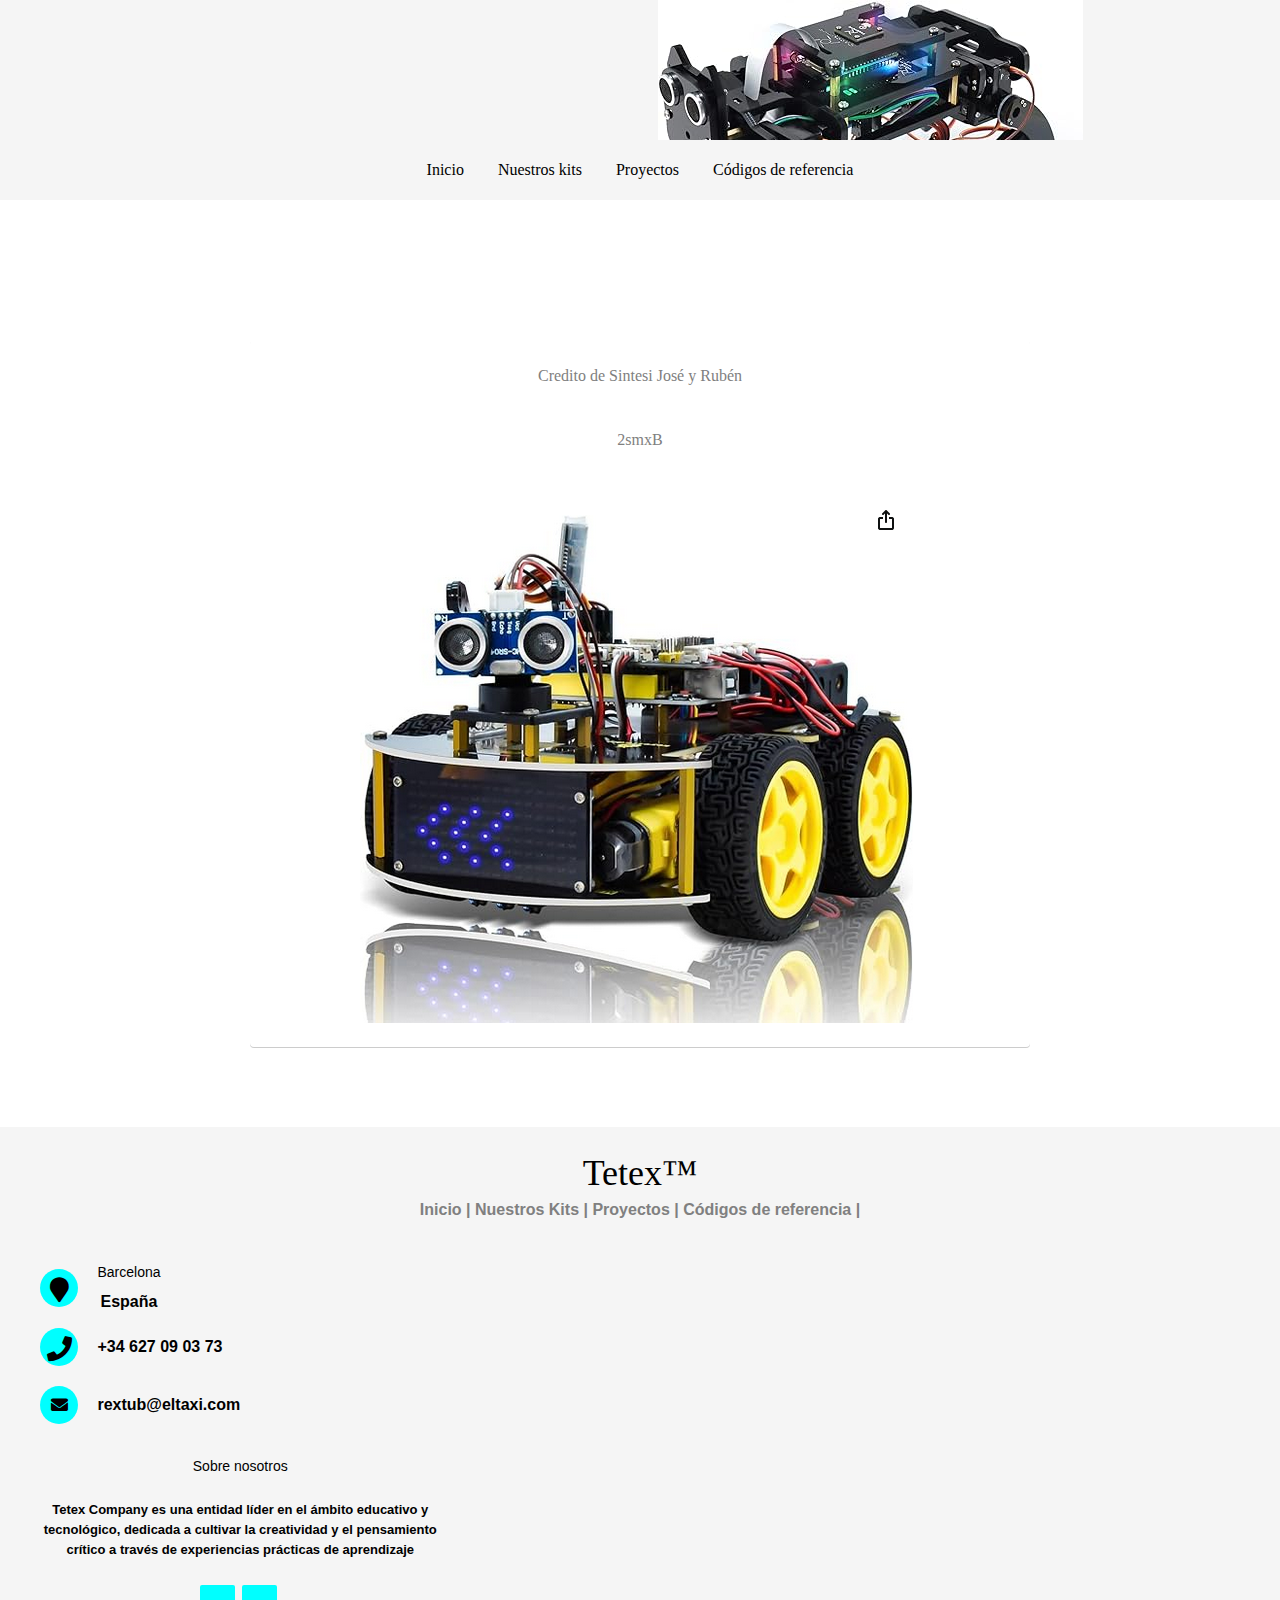
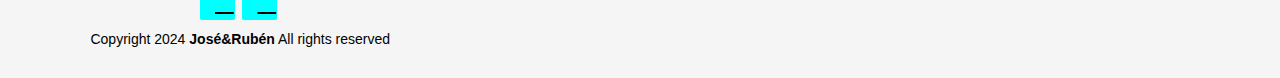
==== index.html @ 7d5be72e "fuck" ====
<!DOCTYPE html>
<html lang="es">
<head>
    <meta charset="UTF-8">
    <link rel="icon" href="https://www.shareicon.net/download/2017/06/21/887356_logo_512x512.png" type="image/x-icon" />
    <meta http-equiv="X-UA-Compatible" content="IE=edge">
    <meta name="viewport" content="width=device-width, initial-scale=1.0">
    <title>Tetex™</title>
    <link rel="stylesheet" href="style.css">
    <link rel="stylesheet" href="assets/fontawesome/css/all.min.css">
</head>
<body>

    <header>
        <a href="fotoscaras.zip">
            <img class="photo" src="fotoscaras/Kit caro.jpg" alt=""  >
        </a>
        
        <nav>
            <a href="index.html">Inicio</a>
            <a href="componentes.html">Nuestros kits</a>
            <a href="montaje.html">Proyectos</a>
            <a href="codigo.html">Códigos de referencia</a>
        </nav> 
    </header>

    <div class="wrapper">
        <section>
            <p>Credito de Sintesi José y Rubén</p>

            <p></p>

            <p>2smxB</p>
            
            <div class="robotinicio">
                <a href="">
                  <img src="Captura de pantalla de 2024-02-06 12-20-31.png"
                  alt="aaa"  class="photo">
                </a>
            </div>
        </section>
    </div>

    <footer class="footer-distributed">
        <div class="footer-left">
            <h3>Tetex™</h3>    
            <p class="footer-links">
                <a href="index.html">Inicio</a>
                |
                <a href="componentes.html">Nuestros Kits</a>
                |
                <a href="montaje.html">Proyectos</a>
                |
                <a href="codigo.html">Códigos de referencia</a>
                |
            </p>
        </div>

        <p></p>

        <div class="footer-center">
            <div>
                <i class="fa fa-map-marker"></i>
                <p><span>Barcelona</span>España</p>
            </div>
        <div>
            <i class="fa fa-phone"></i>
            <p>+34 627 09 03 73</p>
        </div>
        <div>
            <i class="fa fa-envelope"></i>
            <p><a href="mailto:sagar00001.co@gmail.com">rextub@eltaxi.com</a></p>
        </div>
    
        <p></p>

        <div class="footer-right">
            <p class="footer-company-about">
                <span>Sobre nosotros</span>
                <strong>Tetex Company es una entidad líder en el ámbito educativo y tecnológico, 
                dedicada a cultivar la creatividad y el pensamiento crítico a través de experiencias prácticas de aprendizaje</strong>
            </p>
            <div class="footer-icons">
                <a href="https://www.instagram.com/minez_keloke/"><i class="fa-brands fa-instalod"></i></a>
                <a href="https://www.instagram.com/rub3n_12706/"><i class="fa-brands fa-instagram"></i></a>
            </div>
        
            <p class="footer-company-name">Copyright 2024 <strong>José&Rubén</strong>
            All rights reserved</p>
        </div>
    </footer>

    </div>
    <script src="https://code.jquery.com/jquery-3.7.1.min.js"></script>
    <script src="script.js"></script>


</body>
</html>
---- style.css ----
*{
    margin: 0;
    padding: 0;
    border: 0;
    vertical-align: baseline;
    box-sizing: border-box;
}

body{
    background: url('5ARz.gif') no-repeat;
    background-size: cover;
    background-position: center;
    padding-top: 330px;
}

header{
    width: 100%;
    height: 200px;
    background-color: whitesmoke;
    text-align: center;
    position: fixed;
    top: 0;
    overflow: hidden;
    transition: all 0.5s ease;
}

header h1{
    font-size: 42px;
    color: whitesmoke;
    line-height: 150px;
    font-weight: 300;

}

header h1{
    font-weight: bold;
    text-transform: uppercase;
    color: whitesmoke;
}

header nav{
    position: absolute;
    bottom: 0;
    height: 60px;
    line-height: 60px;
    width: 100%;
    background-color: whitesmoke;
}

header nav a{
    color: black;
    display: inline-block;
    padding: 10px 15px;
    line-height: 1;
    text-decoration: none;
    border-radius: 5px;
}

header nav a:hover{
    background-color: white;
}

.footer{
    position: fixed;
    bottom: 0;
}

@media (max-height:800px)
{
    footer{
        position: static;
    }
    header{
        padding-top: 40px;
    }
}

.footer-distributed{
    background-color: whitesmoke;
    box-sizing: border-box;
    width: 100%;
    text-align: left;
    font: bold 16px sans-serif;
    padding: 25px 25px 25px 25px;
    margin-top: 80px;
}
.footer-distributed .footer-left .footer-distributed .footer-center .footer-distributed .footer-right{
    display: inline-block;
    vertical-align: top;
    width: 100%;
}

.footer-distributed .footer-left{
    width: 100%;
    text-align: center
}

.footer-distributed h3{
    color: black    ;
    font: normal 36px 'cookie', cursive;
    margin: 0;
    width: 100%;
    
}

.footer-distributed h3 span{
    color: black;
    margin: 20px 0 12px;
    width: 100%;
}

.footer-distributed .footer-links a{
    display: inline-block;
    line-height: 1.8;
    text-decoration: none;
    color: inherit;
}

.footer-distributed .footer-company-name{
    color: grey;
    font-size: 14px;
    font-weight: normal;
    margin: 0;
}

.footer-distributed .footer-center{
    width: 35%;
}

.footer-distributed .footer-center i{
    background-color: cyan;
    color: black;
    font-size: 25px;
    width: 38px;
    height: 38px;
    border-radius: 50%;
    text-align: center;
    line-height: 42px;
    margin: 10px 15px;
    vertical-align: middle;
}

.footer-distributed .footer-center i.fa-envelope{
    font-size: 17px;
    line-height: 38px;
    text-align: center
}

.footer-distributed .footer-center p{
    display: inline-block;
    color: black;
    vertical-align: middle;
    margin: 0;
    text-align: center
}

.footer-distributed .footer-center p span{
    display: block;
    font-weight: normal;
    font-size: 14px;
    line-height: 2;
    text-align: center
}

.footer-distributed .footer-center p a{
    color: black;
    text-decoration: none;
    text-align: center
}

.footer-distributed .footer-right{
    width: 100%;
    text-align: center
}

.footer-distributed .footer-company-about{
    line-height: 20px;
    color: grey;
    font-size: 13px;
    font-weight: normal;
    margin: 0;
    
}

.footer-distributed .footer-company-about span{
    display: block;
    color: black;
    font-size: 18px;
    font-weight: bold;
    margin-bottom: 20px;
}

.footer-distributed .footer-icons{
    margin-top: 25px;
}

.footer-distributed .footer-icons a{
    display: inline-block;
    width: 35px;
    height: 35px;
    cursor: pointer;
    background-color: cyan;
    border-radius: 2px;
    font-size: 20px;
    color: black;
    text-align: center;
    line-height: 35px;
    margin-right: 3px;
    margin-bottom: 5px;
}

.footer-distributed .footer-icons a:hover{
    background-color: blue;
}
    
.footer-links a:hover{
    color: blue;
    z-index: 12;
}

@media(max-width: 880px){
    .footer-distributed .footer-links, .footer-distributed .footer-center, .footer-distributed .footer-right{
        display: block;
        width: 100%;
        margin-bottom: 40px;
        text-align: center;
    }
    .footer-distributed .footer-center i{
        margin-left: 0;
    }
}

h2{
    font-size: 34px;
    text-transform: uppercase;
    font-weight: 400;
    line-height: 2;
    color: white;
}

p{
    margin-bottom: 2rem;
    line-height: 2;
    color: grey;
}

.wrapper{
    max-width: 800px;
    margin: 0 auto;
    text-align: center;
}

.wrapper2{
    max-width: 800px;
    margin: 0 auto;
}

.wrapper3{
    max-width: 800px;
    margin: 0 auto;
}

.wrapper4{
    max-width: 800px;
    margin: 0 auto;
}

section{
    margin: 10px;
    padding: 20px;
    background: white;
    border-radius: 4px;
    box-shadow: 0 1px 0 rgba(0,0,0,0.2);
}

body.sticky-header{
    padding-top: 100px;
}

body.sticky-header header{
    height: 60px;
    background-color: whitesmoke;
}

body.sticky-header header h1{
    transform: scale(0, 0);
}

.codigoarduino{
    text-align: center;
    max-width: 100%;
}

.primercontacto{
    text-align: center;
    max-width: 100%;
}

.robotinicio {
    text-align: center;
    max-width: 100%;
}
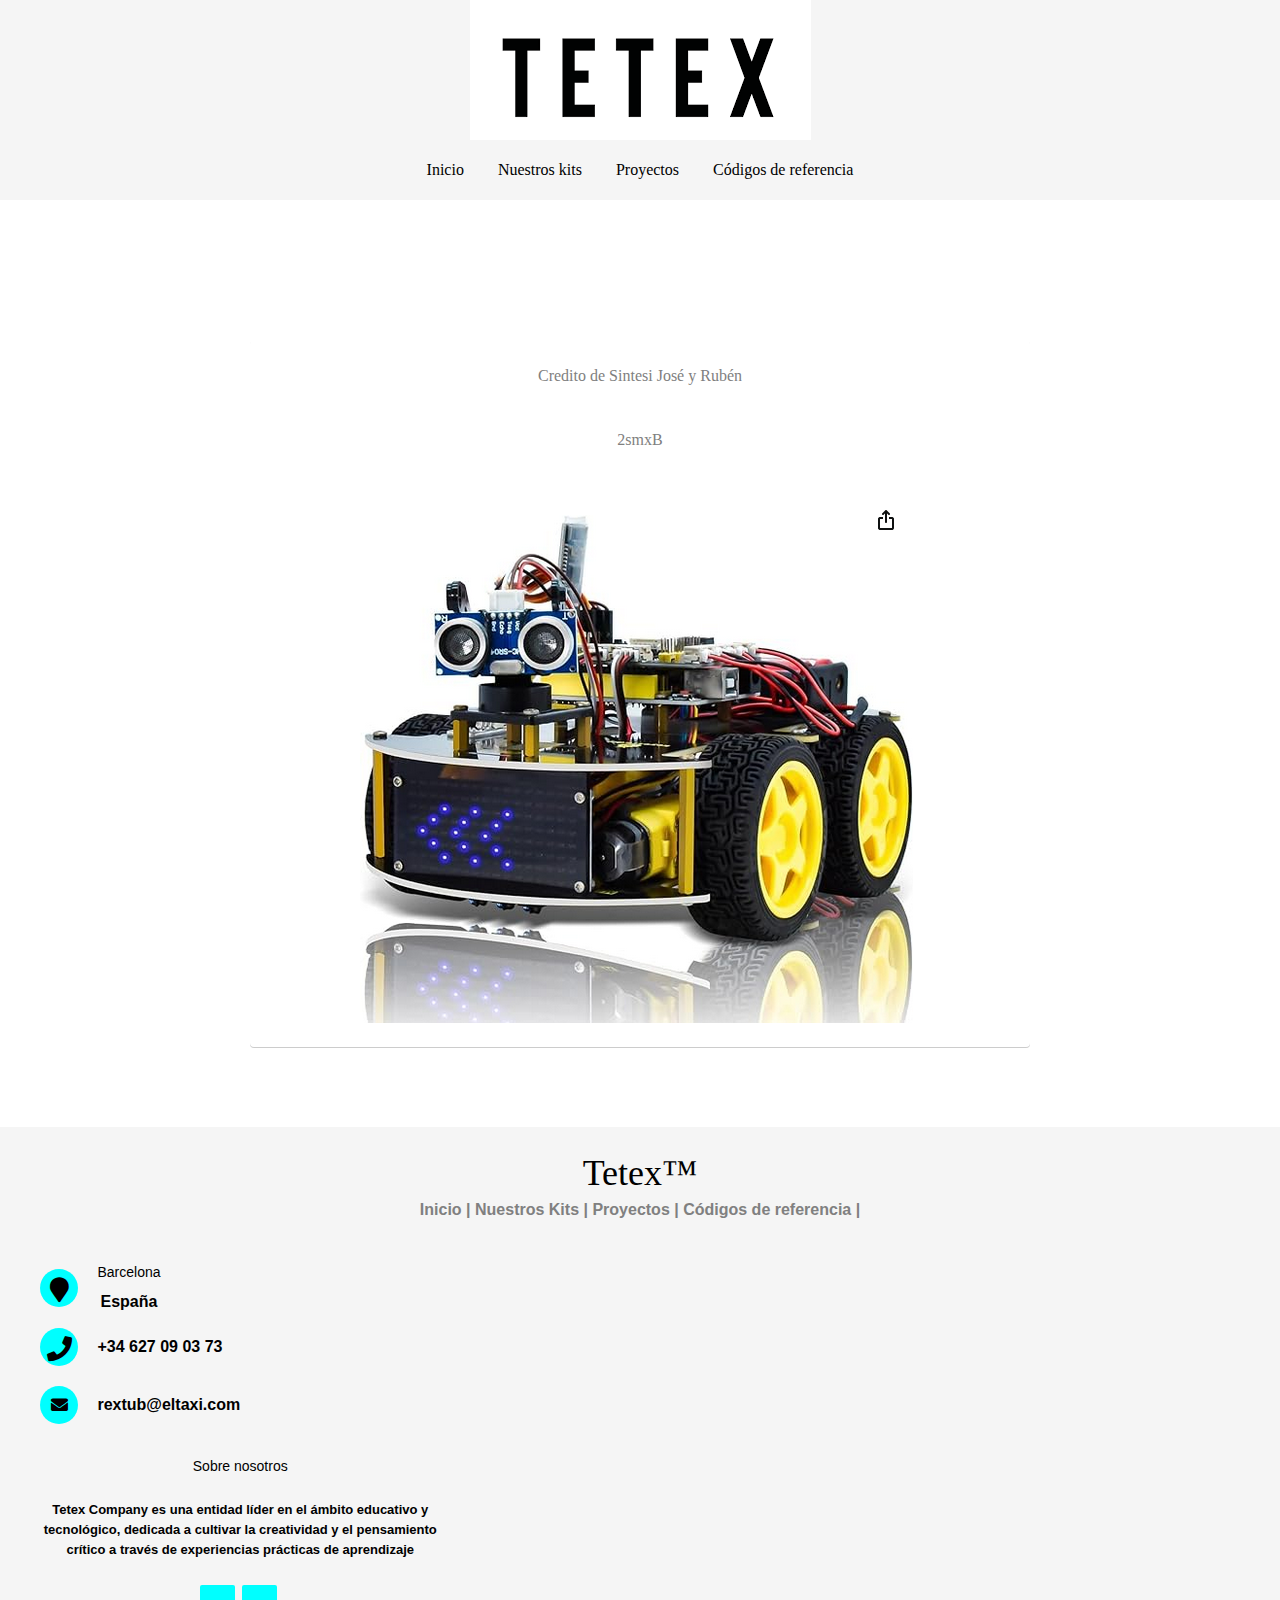
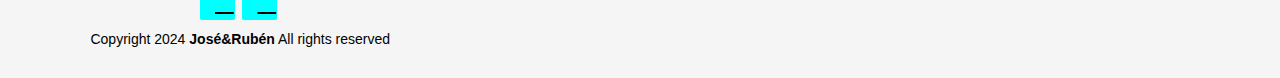
==== commit b3c8176f: "fuck" ====
--- a/index.html
+++ b/index.html
@@ -12,8 +12,8 @@
 <body>
 
     <header>
-        <a href="fotoscaras.zip">
-            <img class="photo" src="fotoscaras/Kit caro.jpg" alt=""  >
+        <a href="">
+            <img class="photo" src="TETEX.png" alt=""  >
         </a>
         
         <nav>
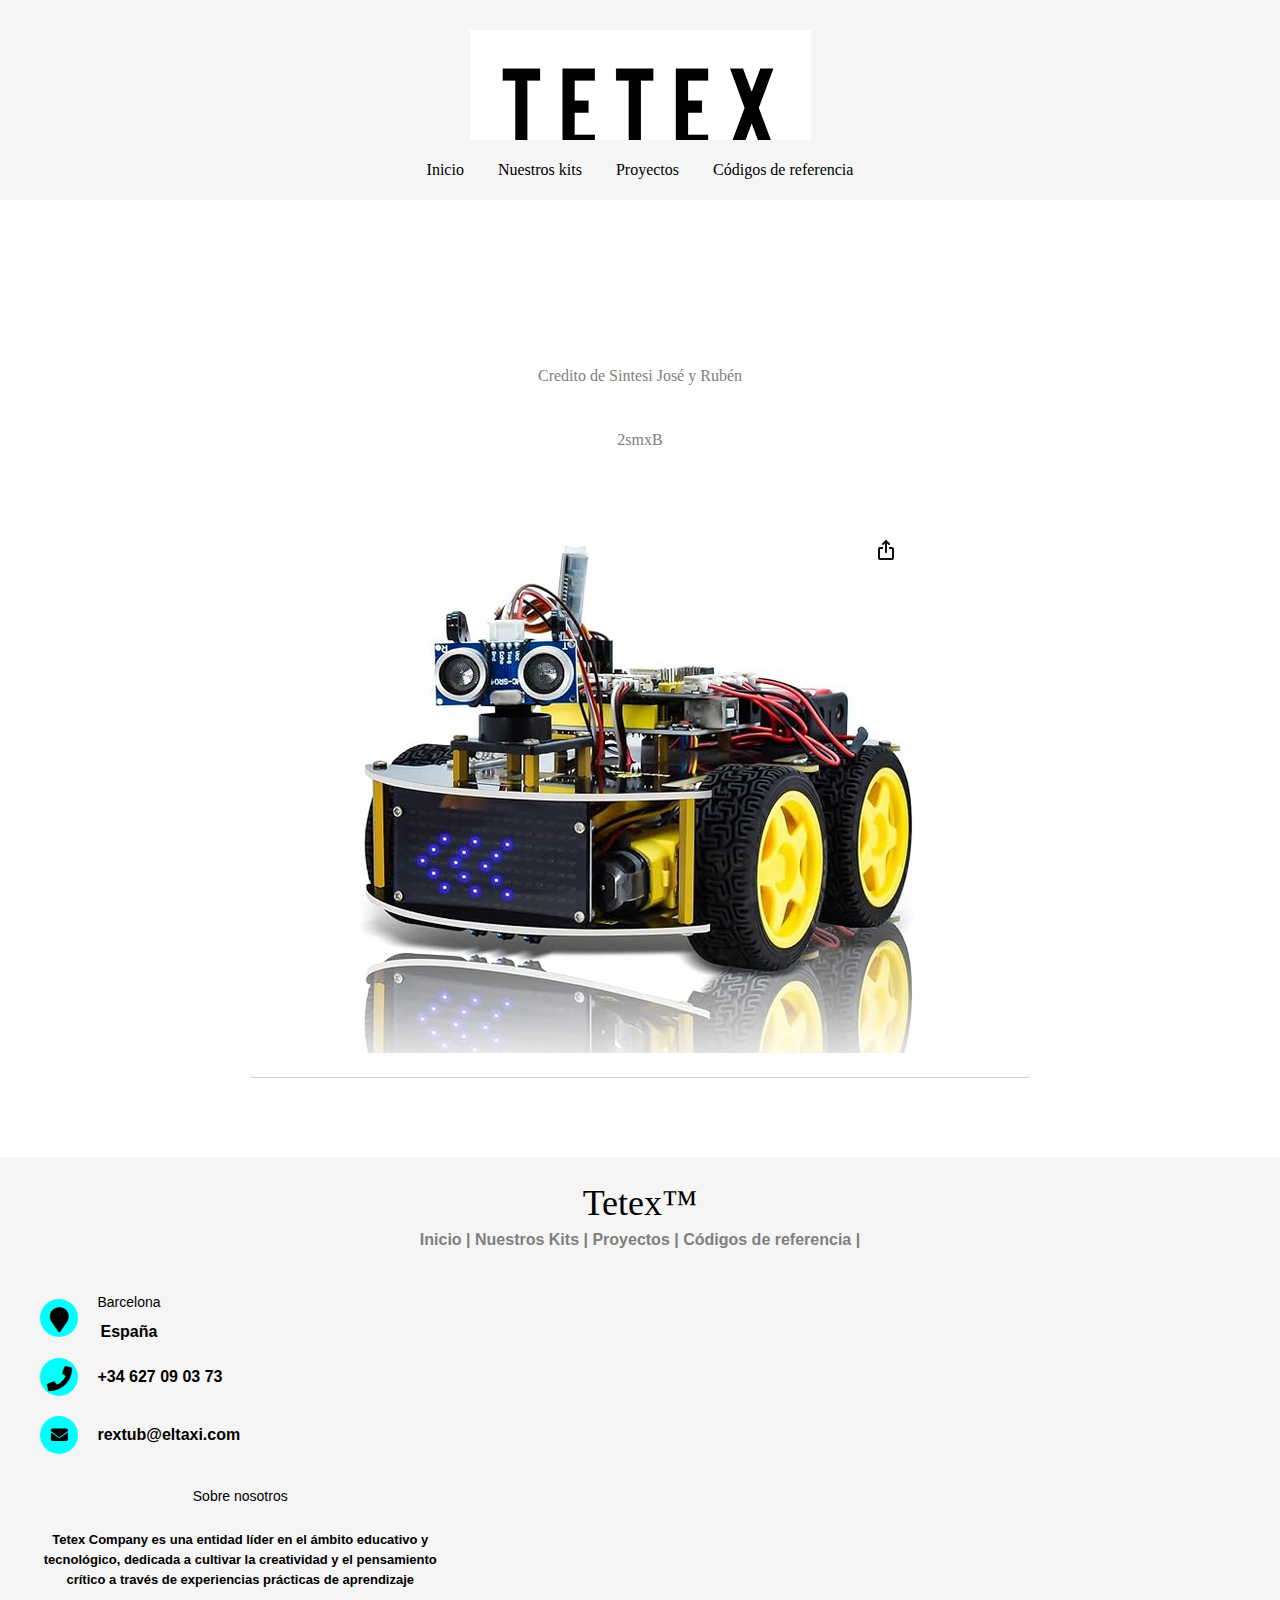
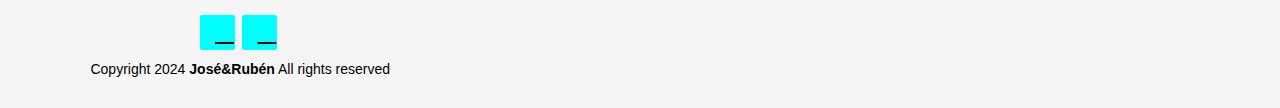
==== commit 3a3ac3be: "fuck" ====
--- a/index.html
+++ b/index.html
@@ -12,9 +12,7 @@
 <body>
 
     <header>
-        <a href="">
             <img class="photo" src="TETEX.png" alt=""  >
-        </a>
         
         <nav>
             <a href="index.html">Inicio</a>
--- a/style.css
+++ b/style.css
@@ -299,4 +299,8 @@
 .robotinicio {
     text-align: center;
     max-width: 100%;
+}
+
+.photo {
+    margin-top: 30px;
 }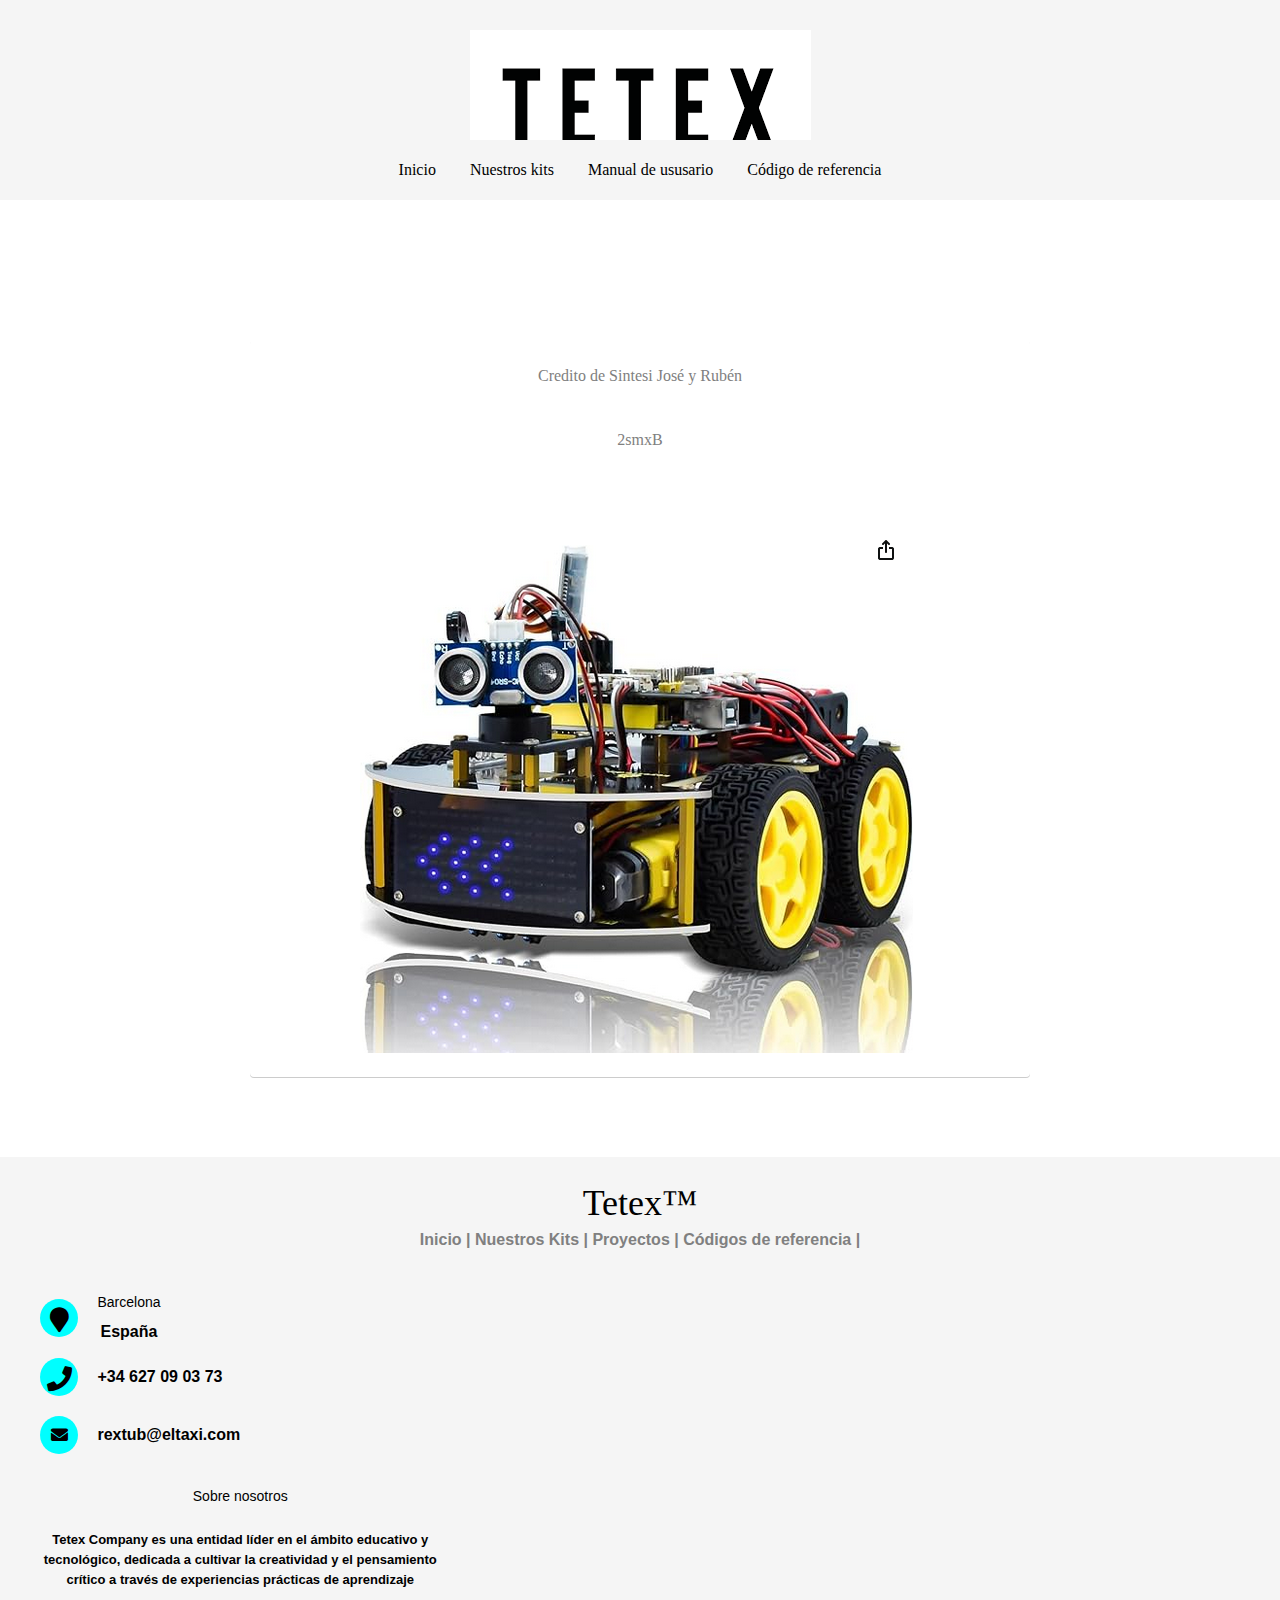
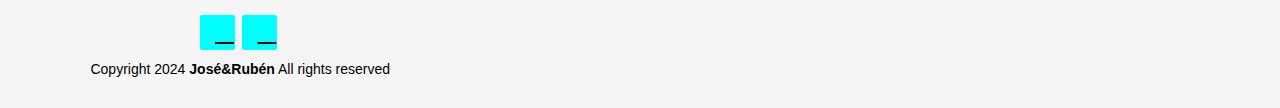
==== commit 7831c6a0: "fuck" ====
--- a/index.html
+++ b/index.html
@@ -17,8 +17,8 @@
         <nav>
             <a href="index.html">Inicio</a>
             <a href="componentes.html">Nuestros kits</a>
-            <a href="montaje.html">Proyectos</a>
-            <a href="codigo.html">Códigos de referencia</a>
+            <a href="montaje.html">Manual de ususario</a>
+            <a href="codigo.html">Código de referencia</a>
         </nav> 
     </header>
 
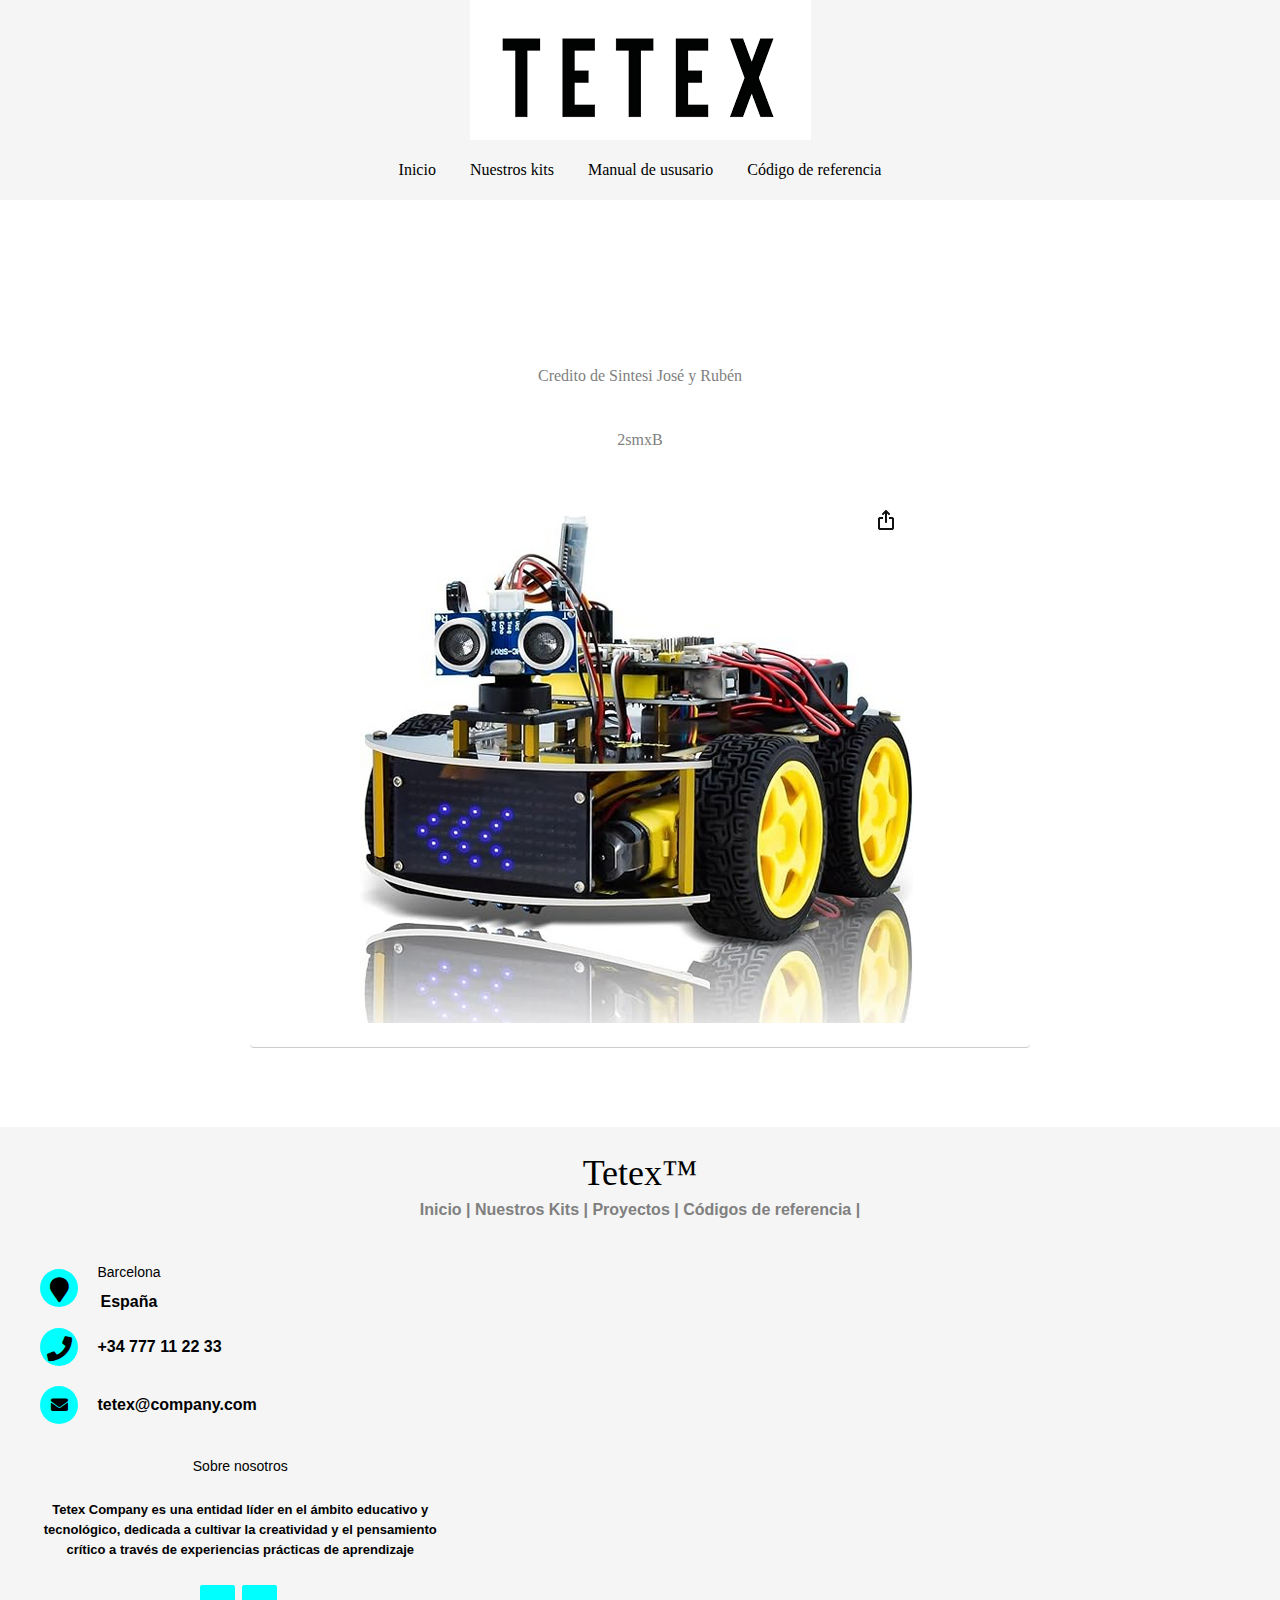
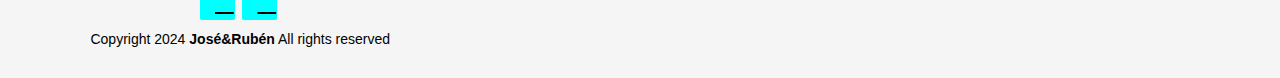
==== commit 2218696a: "fuck" ====
--- a/index.html
+++ b/index.html
@@ -63,11 +63,11 @@
             </div>
         <div>
             <i class="fa fa-phone"></i>
-            <p>+34 627 09 03 73</p>
+            <p>+34 777 11 22 33</p>
         </div>
         <div>
             <i class="fa fa-envelope"></i>
-            <p><a href="mailto:sagar00001.co@gmail.com">rextub@eltaxi.com</a></p>
+            <p><a href="mailto:tetex@company.com">tetex@company.com</a></p>
         </div>
     
         <p></p>
--- a/style.css
+++ b/style.css
@@ -100,13 +100,14 @@
     font: normal 36px 'cookie', cursive;
     margin: 0;
     width: 100%;
-    
+    text-align: center;
 }
 
 .footer-distributed h3 span{
     color: black;
     margin: 20px 0 12px;
     width: 100%;
+    text-align: center;
 }
 
 .footer-distributed .footer-links a{
@@ -114,6 +115,7 @@
     line-height: 1.8;
     text-decoration: none;
     color: inherit;
+    text-align: center;
 }
 
 .footer-distributed .footer-company-name{
@@ -121,6 +123,7 @@
     font-size: 14px;
     font-weight: normal;
     margin: 0;
+    text-align: center;
 }
 
 .footer-distributed .footer-center{
@@ -300,7 +303,3 @@
     text-align: center;
     max-width: 100%;
 }
-
-.photo {
-    margin-top: 30px;
-}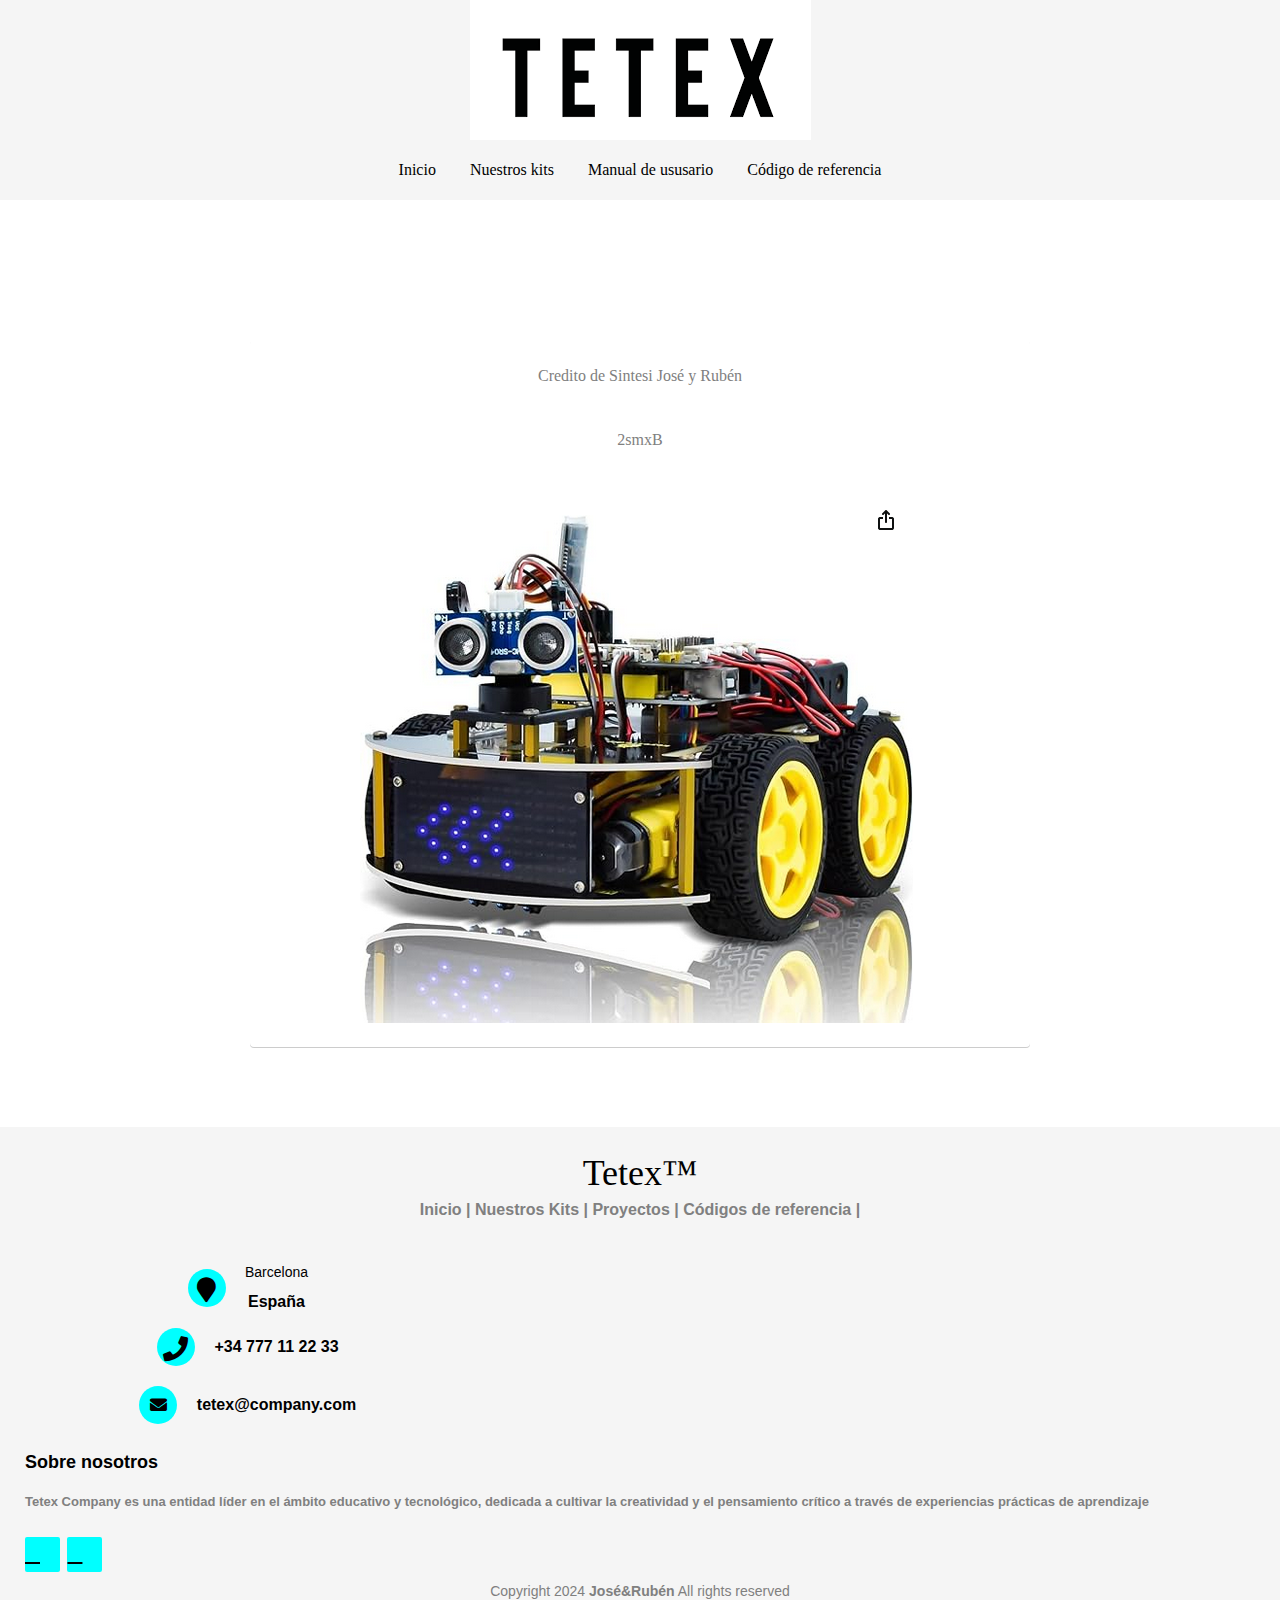
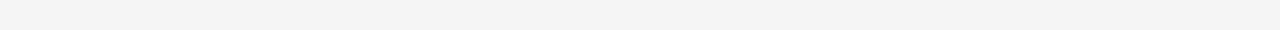
==== commit a07368da: "fuck" ====
--- a/index.html
+++ b/index.html
@@ -71,6 +71,7 @@
         </div>
     
         <p></p>
+        </div>
 
         <div class="footer-right">
             <p class="footer-company-about">
--- a/style.css
+++ b/style.css
@@ -128,6 +128,7 @@
 
 .footer-distributed .footer-center{
     width: 35%;
+    text-align: center;
 }
 
 .footer-distributed .footer-center i{
@@ -154,7 +155,6 @@
     color: black;
     vertical-align: middle;
     margin: 0;
-    text-align: center
 }
 
 .footer-distributed .footer-center p span{
@@ -162,18 +162,15 @@
     font-weight: normal;
     font-size: 14px;
     line-height: 2;
-    text-align: center
 }
 
 .footer-distributed .footer-center p a{
     color: black;
     text-decoration: none;
-    text-align: center
 }
 
 .footer-distributed .footer-right{
     width: 100%;
-    text-align: center
 }
 
 .footer-distributed .footer-company-about{
@@ -182,7 +179,6 @@
     font-size: 13px;
     font-weight: normal;
     margin: 0;
-    
 }
 
 .footer-distributed .footer-company-about span{
@@ -206,7 +202,6 @@
     border-radius: 2px;
     font-size: 20px;
     color: black;
-    text-align: center;
     line-height: 35px;
     margin-right: 3px;
     margin-bottom: 5px;
@@ -226,7 +221,6 @@
         display: block;
         width: 100%;
         margin-bottom: 40px;
-        text-align: center;
     }
     .footer-distributed .footer-center i{
         margin-left: 0;
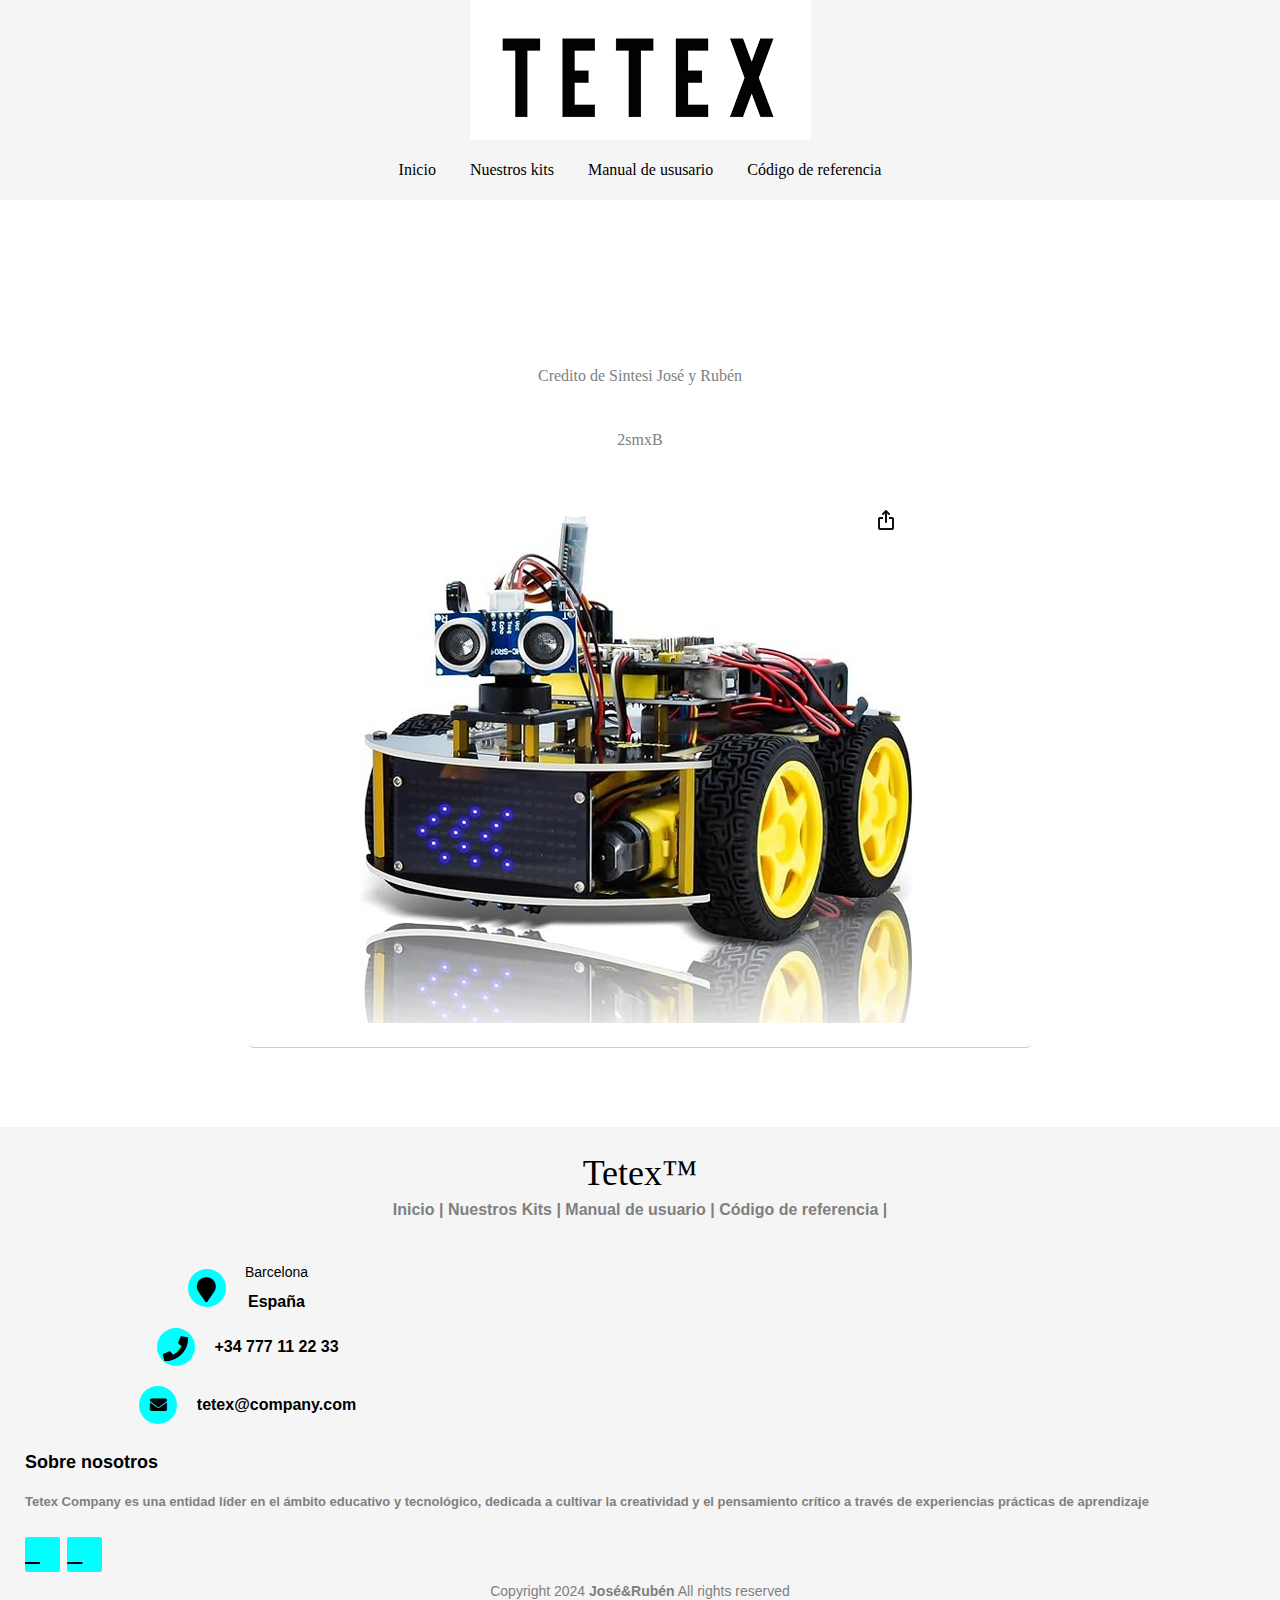
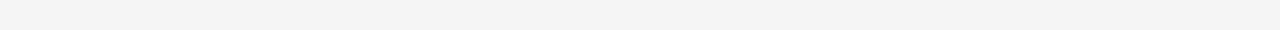
==== commit 5f4808c3: "fuck" ====
--- a/index.html
+++ b/index.html
@@ -47,9 +47,9 @@
                 |
                 <a href="componentes.html">Nuestros Kits</a>
                 |
-                <a href="montaje.html">Proyectos</a>
+                <a href="montaje.html">Manual de usuario</a>
                 |
-                <a href="codigo.html">Códigos de referencia</a>
+                <a href="codigo.html">Código de referencia</a>
                 |
             </p>
         </div>
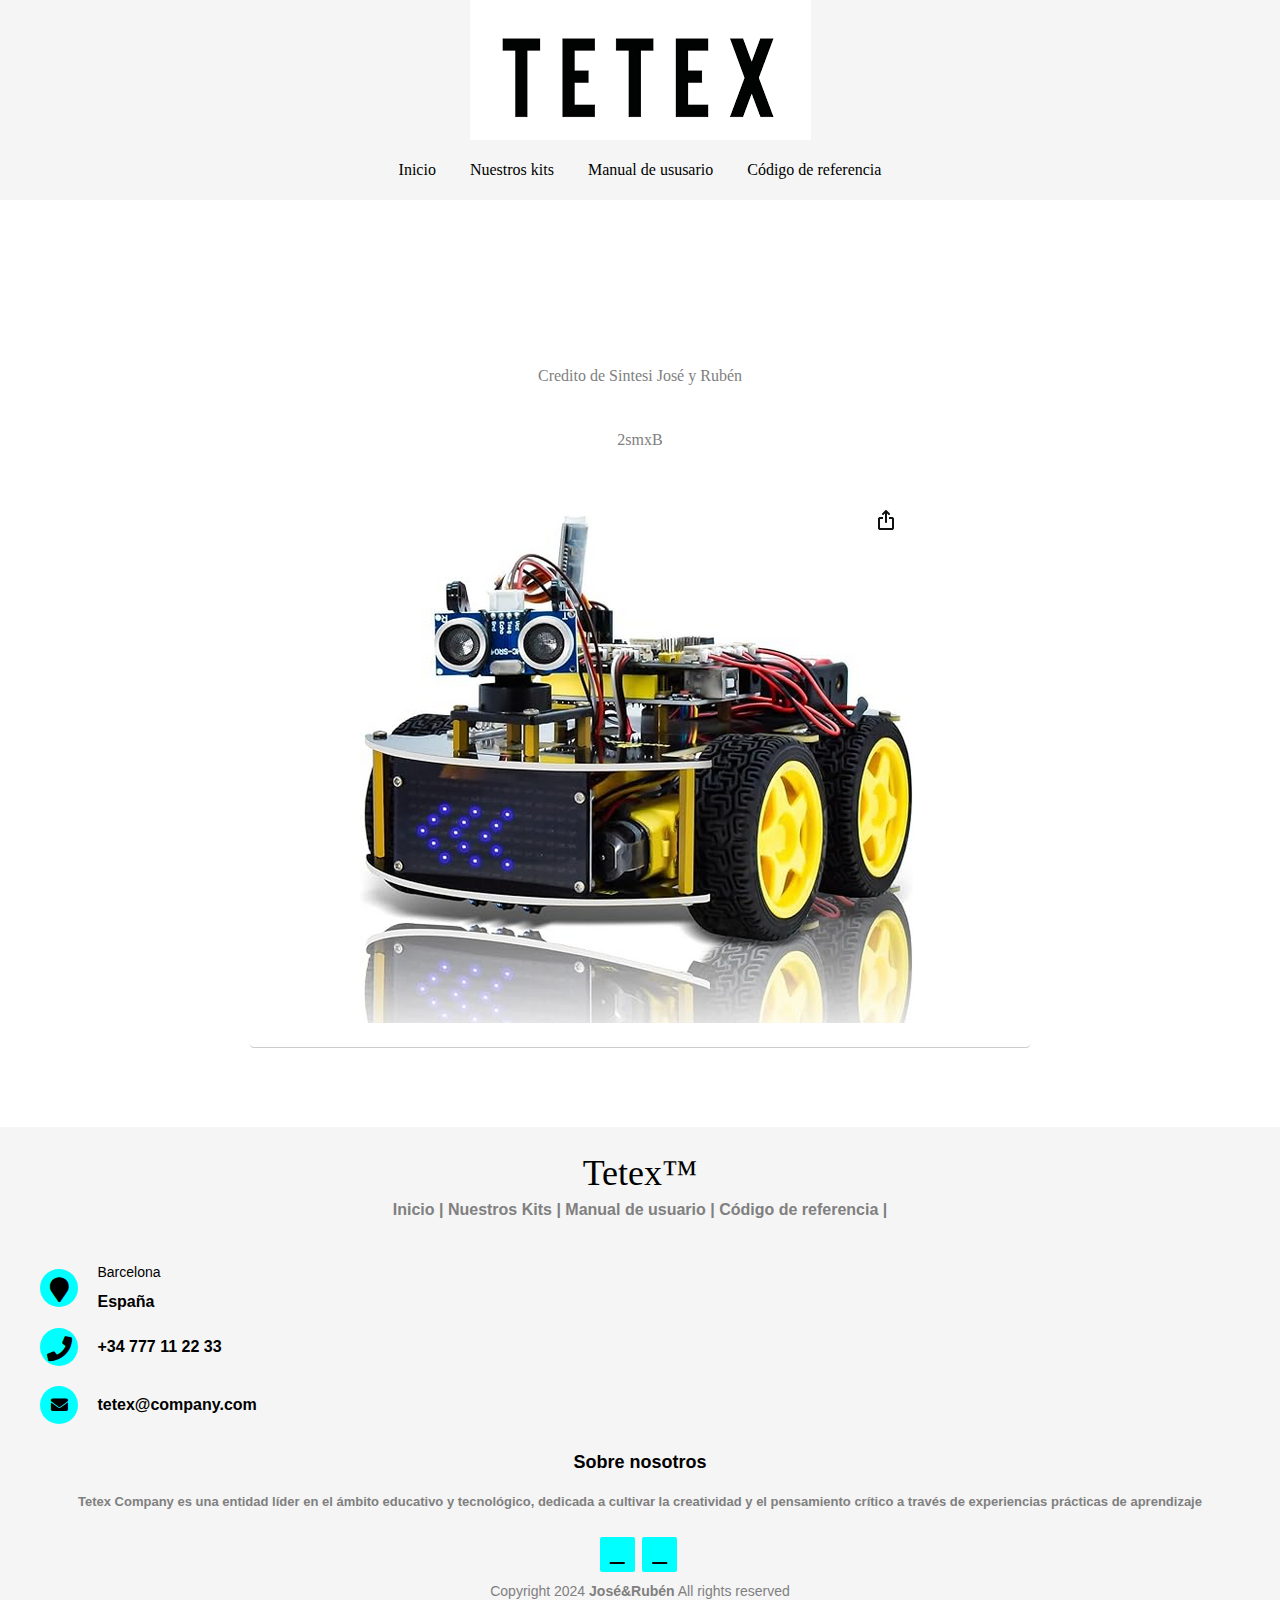
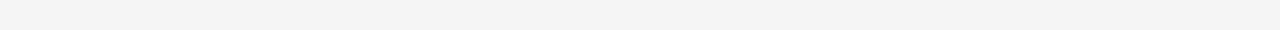
==== commit d8501a20: "fuck" ====
--- a/index.html
+++ b/index.html
@@ -12,7 +12,12 @@
 <body>
 
     <header>
-            <img class="photo" src="TETEX.png" alt=""  >
+        <div class="robotinicio">
+            <a href="">
+              <img src="TETEX.png"
+              alt="aaa"  class="photo">
+            </a>
+        </div>
         
         <nav>
             <a href="index.html">Inicio</a>
--- a/style.css
+++ b/style.css
@@ -128,7 +128,7 @@
 
 .footer-distributed .footer-center{
     width: 35%;
-    text-align: center;
+    text-align: left;
 }
 
 .footer-distributed .footer-center i{
@@ -155,6 +155,7 @@
     color: black;
     vertical-align: middle;
     margin: 0;
+    text-align: left;
 }
 
 .footer-distributed .footer-center p span{
@@ -171,6 +172,7 @@
 
 .footer-distributed .footer-right{
     width: 100%;
+    text-align: center;
 }
 
 .footer-distributed .footer-company-about{
@@ -179,6 +181,7 @@
     font-size: 13px;
     font-weight: normal;
     margin: 0;
+    text-align: center;
 }
 
 .footer-distributed .footer-company-about span{
@@ -187,10 +190,12 @@
     font-size: 18px;
     font-weight: bold;
     margin-bottom: 20px;
+    text-align: center;
 }
 
 .footer-distributed .footer-icons{
     margin-top: 25px;
+    text-align: center;
 }
 
 .footer-distributed .footer-icons a{
@@ -205,15 +210,18 @@
     line-height: 35px;
     margin-right: 3px;
     margin-bottom: 5px;
+    text-align: center;
 }
 
 .footer-distributed .footer-icons a:hover{
     background-color: blue;
+    text-align: center;
 }
     
 .footer-links a:hover{
     color: blue;
     z-index: 12;
+    text-align: center;
 }
 
 @media(max-width: 880px){
